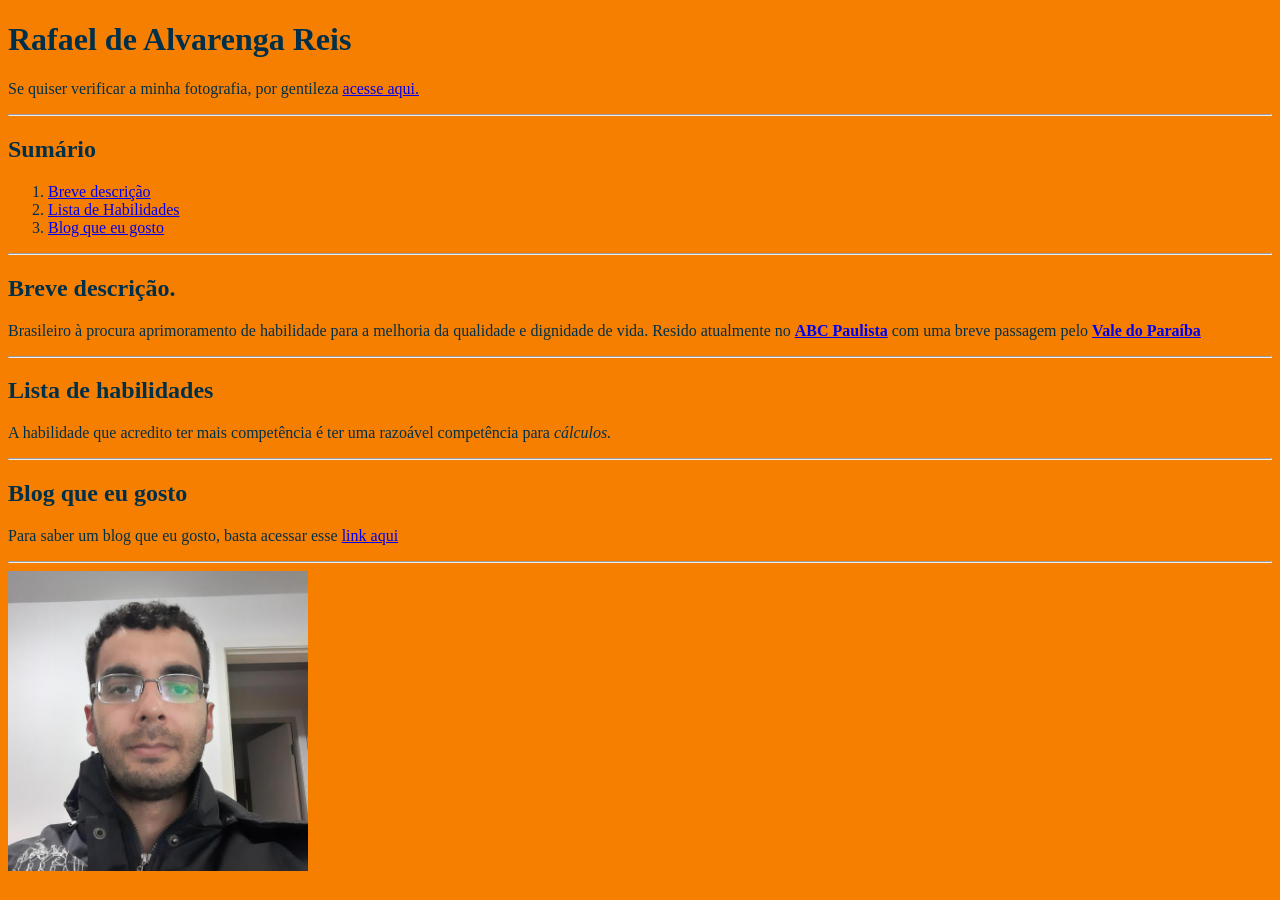
==== index.html @ 58ec941f "Alteraçao dos arquivos index.html" ====
<!DOCTYPE html>
<html lang="pt-br">
<head>
    <meta charset="UTF-8">
    <title>Portfólio</title>
    <style>
        body {
        background-color: #f77f00;
        color: #003049

        }

    </style>
</head>
<body>
    <div class="name">
    <h1>Rafael de Alvarenga Reis</h1>
    <p id="Foto de Rafael"> Se quiser verificar a minha fotografia, por gentileza <a href="#foto-do-rafael"> acesse aqui.</a> </p>
    <hr>
    </div>
    <div class="summary">
    <h2>Sumário</h2>
    <ol>
        <li><a  href="#descricao">Breve descrição</a></li>
        <li><a  href="#habilidades">Lista de Habilidades</a></li>
        <li><a  href="#blog">Blog que eu gosto</a></li>
    </ol>
    <hr>
    </div>
    <div class="description">
    <h2>Breve descrição.</h2>
    <p id="descricao">Brasileiro à procura aprimoramento de habilidade para a melhoria da qualidade e dignidade de vida. Resido atualmente no <a href="https://pt.wikipedia.org/wiki/Regi%C3%A3o_do_Grande_ABC" target="blank"><strong>ABC Paulista</strong></a> com uma breve passagem pelo <a href="https://pt.wikipedia.org/wiki/Vale_do_Para%C3%ADba" target="blank"><strong>Vale do Paraíba</strong></a></p>
    <hr>
    </div>
    <div class="abilities">
    <h2>Lista de habilidades</h2>
    <p id="habilidades">A habilidade que acredito ter mais competência é ter uma razoável competência para <i>cálculos.</i></p>
    <hr>
    </div>
    <div class="like-blog">  
    <h2>Blog que eu gosto</h2>
    <p id="blog">Para saber um blog que eu gosto, basta acessar esse <a href="https://www.espn.com.br/" target="blank">link aqui</a> </p>
    <hr>
    </div>
    <img id="foto-do-rafael" src="Rafael2.jpeg" width="300" alt="Foto de Rafael">

    
</body>
</html>
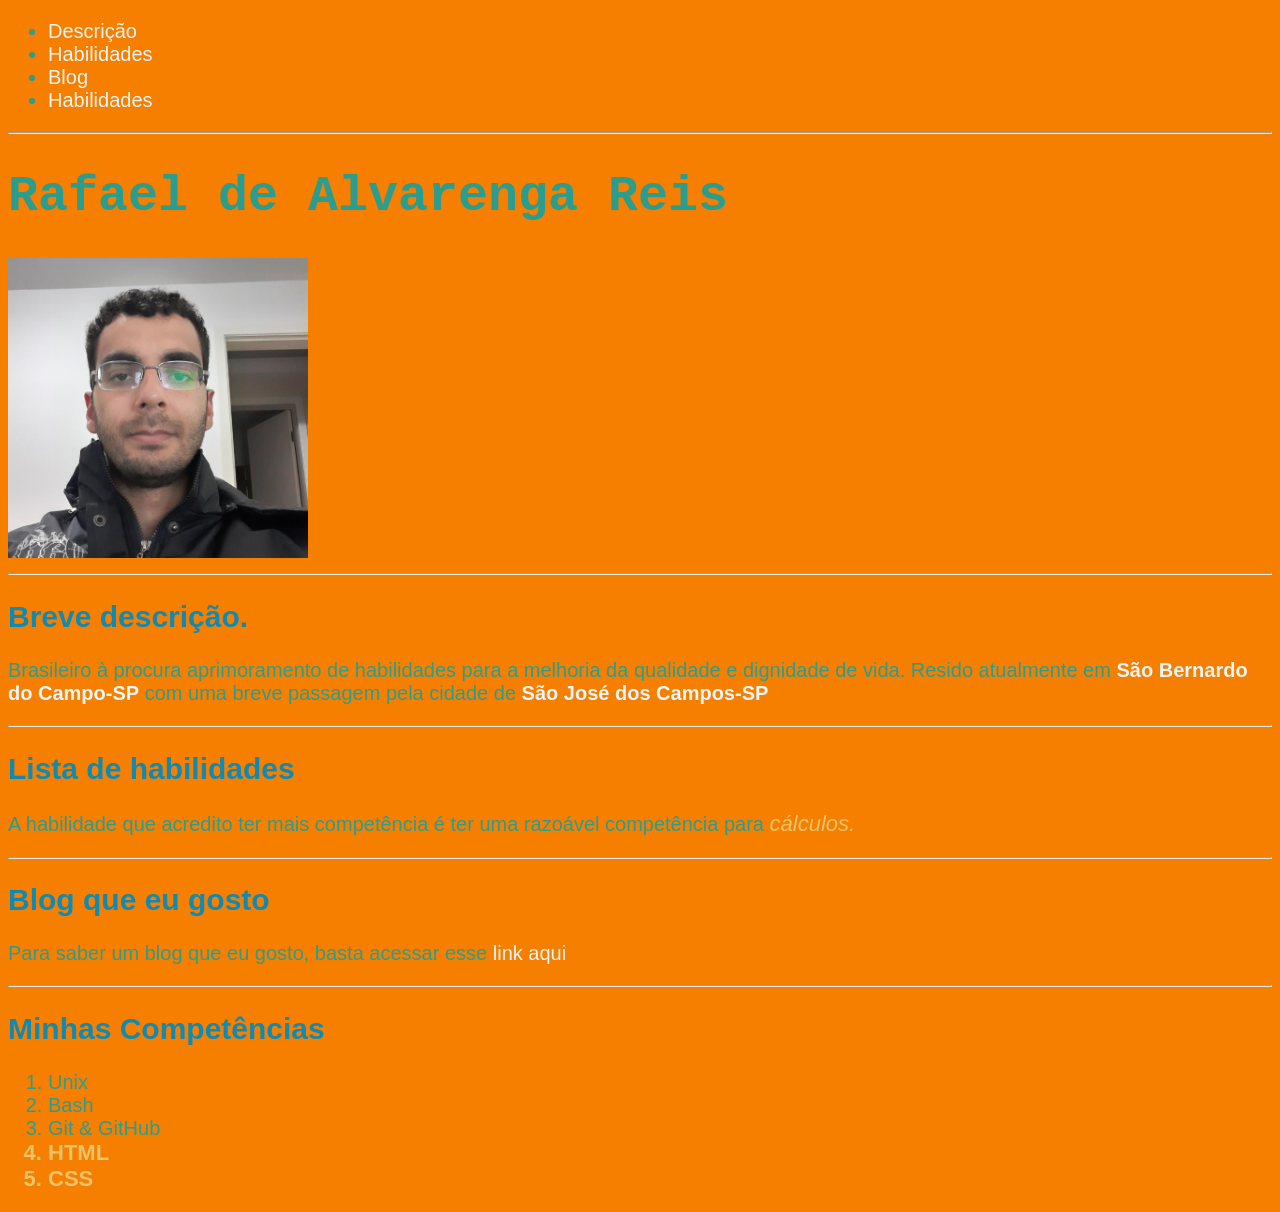
==== commit 8de6e1e4: "Alteraçoes de estilizaçao iniciais do arquivo index.html" ====
--- a/index.html
+++ b/index.html
@@ -6,30 +6,61 @@
     <style>
         body {
         background-color: #f77f00;
-        color: #003049
+        color: #2a9d8f;
+        font-family: Verdana, Geneva, Tahoma, sans-serif;
+        font-size: 20px;
+        
+        }
 
+        h1 {
+            font-family: 'Courier New', Courier, monospace;
+            font-size: 2.5em;
         }
+
+        h2{
+            color: #118ab2;
+        }
+
+        p i{
+            font-size: 1.1em;
+            color: #e9c46a;
+        }
+
+        a {
+            color: #edf6f9;
+            text-decoration: none;
+        }
+
+        #skillsboldlink {
+            font-weight: bold;
+            color: #e9c46a;
+            font-size: 1.1em;
+        }
+ 
+
 
     </style>
 </head>
 <body>
+    <div class="summary">
+           <ul>
+            <li><a  href="#descricao">Descrição</a></li>
+            <li><a  href="#habilidades">Habilidades</a></li>
+            <li><a  href="#blog">Blog</a></li>
+            <li><a  href="#habilidades">Habilidades</a></li>
+
+        </ul>
+        <hr>
+    </div>
+    
     <div class="name">
     <h1>Rafael de Alvarenga Reis</h1>
-    <p id="Foto de Rafael"> Se quiser verificar a minha fotografia, por gentileza <a href="#foto-do-rafael"> acesse aqui.</a> </p>
-    <hr>
-    </div>
-    <div class="summary">
-    <h2>Sumário</h2>
-    <ol>
-        <li><a  href="#descricao">Breve descrição</a></li>
-        <li><a  href="#habilidades">Lista de Habilidades</a></li>
-        <li><a  href="#blog">Blog que eu gosto</a></li>
-    </ol>
+    <img id="foto-do-rafael" src="Rafael2.jpeg" width="300" alt="Foto de Rafael">
     <hr>
     </div>
     <div class="description">
     <h2>Breve descrição.</h2>
-    <p id="descricao">Brasileiro à procura aprimoramento de habilidade para a melhoria da qualidade e dignidade de vida. Resido atualmente no <a href="https://pt.wikipedia.org/wiki/Regi%C3%A3o_do_Grande_ABC" target="blank"><strong>ABC Paulista</strong></a> com uma breve passagem pelo <a href="https://pt.wikipedia.org/wiki/Vale_do_Para%C3%ADba" target="blank"><strong>Vale do Paraíba</strong></a></p>
+    <p id="descricao">Brasileiro à procura aprimoramento de habilidades para a melhoria da qualidade e dignidade de vida. Resido atualmente em <a href="https://www.google.com/search?q=sao+bernardo+do+campo&oq=sao+bernardo+do+campo&aqs=chrome..69i57j46i275i512j0i131i433i512j0i512l7.8968j0j7&sourceid=chrome&ie=UTF-8" target="blank"><strong>São Bernardo do Campo-SP</strong></a> com uma breve passagem pela cidade de <a href="https://www.google.com/search?q=s%C3%A3o+jos%C3%A9+dos+campos&sxsrf=ALeKk03IuurVTgil_2a8v4e6YofOew5M5g%3A1628523326986&ei=PksRYajfO7yr1sQP24i5aA&gs_ssp=eJzj4tTP1TcwTkourDJg9BItPrw4XyErv_jwSoWU_GKF5MTcgvxiAM5YDKs&oq=s%C3%A3o+jos%C3%A9+&gs_lcp=[base64]&sclient=gws-wiz" target="blank"><strong>São José dos Campos-SP</strong></a></p>
     <hr>
     </div>
     <div class="abilities">
@@ -42,7 +73,20 @@
     <p id="blog">Para saber um blog que eu gosto, basta acessar esse <a href="https://www.espn.com.br/" target="blank">link aqui</a> </p>
     <hr>
     </div>
-    <img id="foto-do-rafael" src="Rafael2.jpeg" width="300" alt="Foto de Rafael">
+    <div class="Skills">
+    <h2>Minhas Competências</h2>
+    <ol id="habilidades">
+        <li>Unix</li>    
+        <li>Bash</li>
+        <li>Git & GitHub</li>
+        <li id="skillsboldlink">HTML</li>
+        <li id="skillsboldlink">CSS</li>
+
+    </ol>
+
+
+    </div>
+    
 
     
 </body>
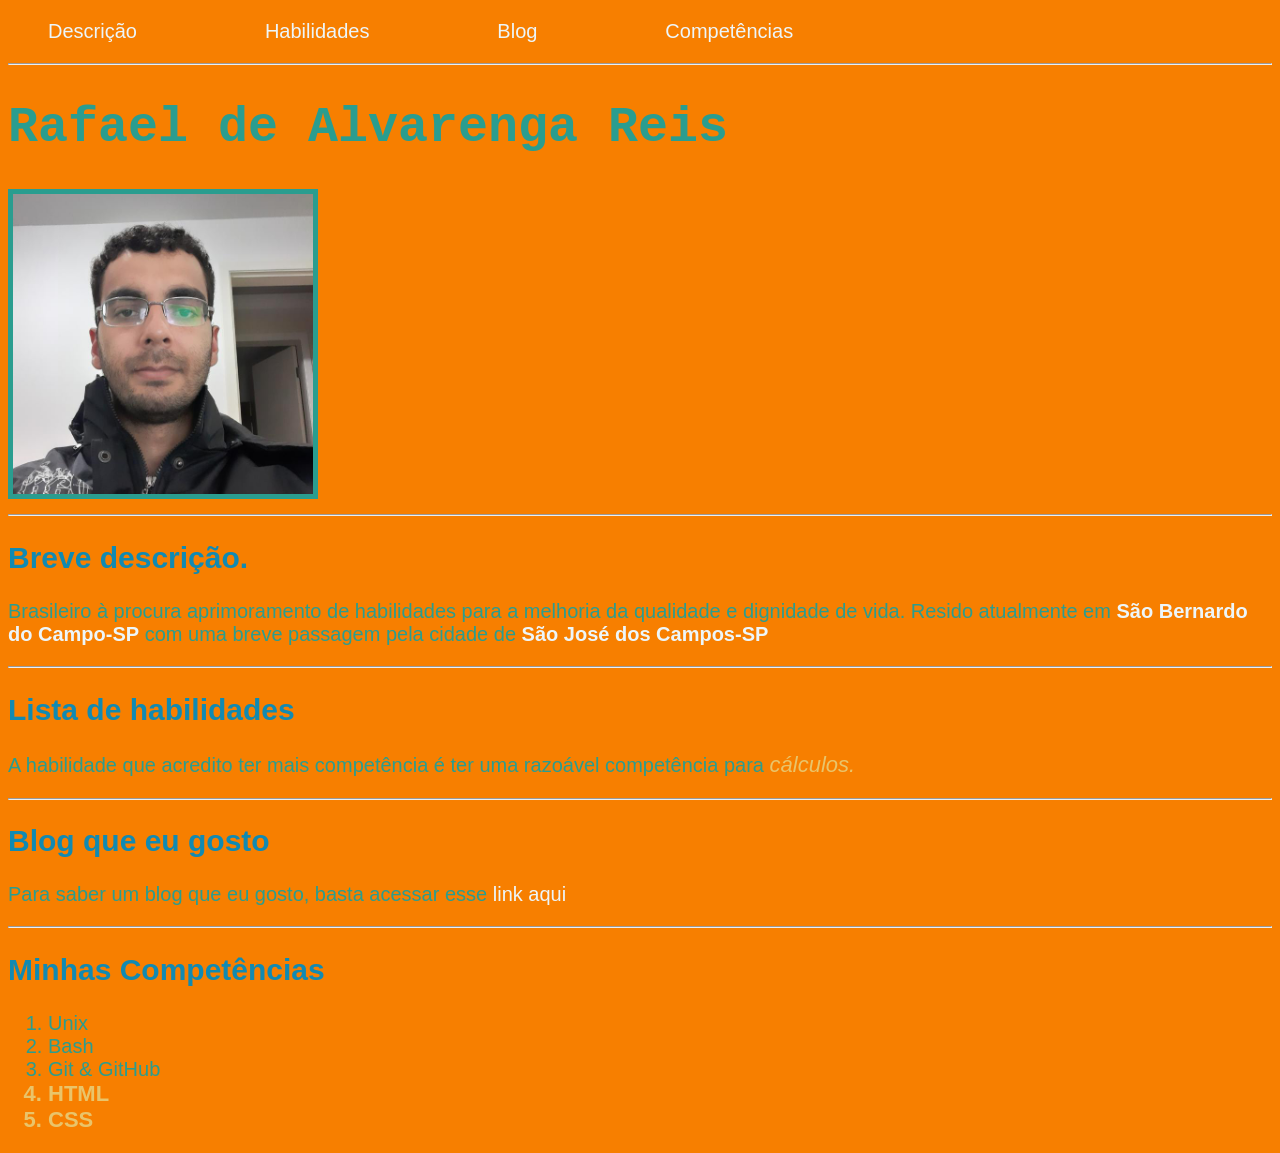
==== commit 60b97703: "Estilizaçao de style.css 100820201524" ====
--- a/index.html
+++ b/index.html
@@ -3,43 +3,8 @@
 <head>
     <meta charset="UTF-8">
     <title>Portfólio</title>
-    <style>
-        body {
-        background-color: #f77f00;
-        color: #2a9d8f;
-        font-family: Verdana, Geneva, Tahoma, sans-serif;
-        font-size: 20px;
-        
-        }
+    <link rel="stylesheet" href="./style.css" />
 
-        h1 {
-            font-family: 'Courier New', Courier, monospace;
-            font-size: 2.5em;
-        }
-
-        h2{
-            color: #118ab2;
-        }
-
-        p i{
-            font-size: 1.1em;
-            color: #e9c46a;
-        }
-
-        a {
-            color: #edf6f9;
-            text-decoration: none;
-        }
-
-        #skillsboldlink {
-            font-weight: bold;
-            color: #e9c46a;
-            font-size: 1.1em;
-        }
- 
-
-
-    </style>
 </head>
 <body>
     <div class="summary">
@@ -47,7 +12,7 @@
             <li><a  href="#descricao">Descrição</a></li>
             <li><a  href="#habilidades">Habilidades</a></li>
             <li><a  href="#blog">Blog</a></li>
-            <li><a  href="#habilidades">Habilidades</a></li>
+            <li><a  href="#competencias">Competências</a></li>
 
         </ul>
         <hr>
@@ -75,7 +40,7 @@
     </div>
     <div class="Skills">
     <h2>Minhas Competências</h2>
-    <ol id="habilidades">
+    <ol id="competencias">
         <li>Unix</li>    
         <li>Bash</li>
         <li>Git & GitHub</li>
--- a/style.css
+++ b/style.css
@@ -0,0 +1,44 @@
+
+body {
+background-color: #f77f00;
+color: #2a9d8f;
+font-family: Verdana, Geneva, Tahoma, sans-serif;
+font-size: 20px;
+
+}
+
+h1 {
+    font-family: 'Courier New', Courier, monospace;
+    font-size: 2.5em;
+}
+
+h2{
+    color: #118ab2;
+}
+
+p i{
+    font-size: 1.1em;
+    color: #e9c46a;
+}
+
+a {
+    color: #edf6f9;
+    text-decoration: none;
+}
+
+img{
+    border: 5px solid #2a9d8f;
+}
+
+#skillsboldlink {
+    font-weight: bold;
+    color: #e9c46a;
+    font-size: 1.1em;
+}
+
+.summary li{
+    display: inline-block;
+    vertical-align: top;
+    text-align: center;
+    padding-right: 10%;
+}
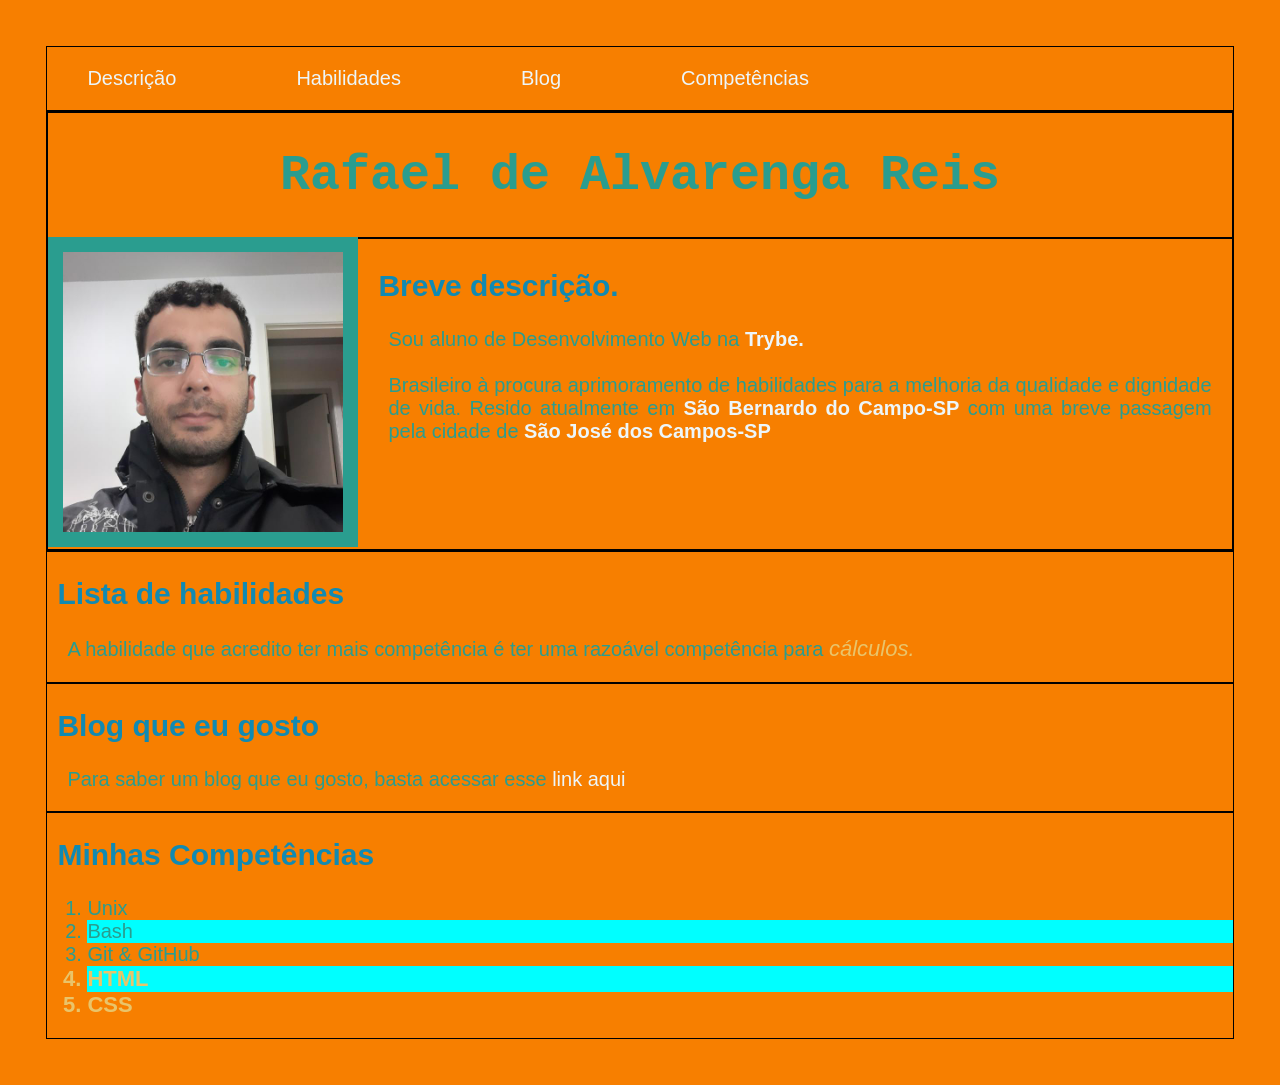
==== commit 3af85624: "Altera as estilizaçoes do arquivo de texto index.html" ====
--- a/index.html
+++ b/index.html
@@ -15,28 +15,26 @@
             <li><a  href="#competencias">Competências</a></li>
 
         </ul>
-        <hr>
     </div>
     
-    <div class="name">
-    <h1>Rafael de Alvarenga Reis</h1>
-    <img id="foto-do-rafael" src="Rafael2.jpeg" width="300" alt="Foto de Rafael">
-    <hr>
-    </div>
-    <div class="description">
-    <h2>Breve descrição.</h2>
-    <p id="descricao">Brasileiro à procura aprimoramento de habilidades para a melhoria da qualidade e dignidade de vida. Resido atualmente em <a href="https://www.google.com/search?q=sao+bernardo+do+campo&oq=sao+bernardo+do+campo&aqs=chrome..69i57j46i275i512j0i131i433i512j0i512l7.8968j0j7&sourceid=chrome&ie=UTF-8" target="blank"><strong>São Bernardo do Campo-SP</strong></a> com uma breve passagem pela cidade de <a href="https://www.google.com/search?q=s%C3%A3o+jos%C3%A9+dos+campos&sxsrf=ALeKk03IuurVTgil_2a8v4e6YofOew5M5g%3A1628523326986&ei=PksRYajfO7yr1sQP24i5aA&gs_ssp=eJzj4tTP1TcwTkourDJg9BItPrw4XyErv_jwSoWU_GKF5MTcgvxiAM5YDKs&oq=s%C3%A3o+jos%C3%A9+&gs_lcp=[base64]&sclient=gws-wiz" target="blank"><strong>São José dos Campos-SP</strong></a></p>
-    <hr>
+    <div class="block">
+        <div class="name">
+        <h1>Rafael de Alvarenga Reis</h1>
+        <img id="foto-do-rafael" src="Rafael2.jpeg" alt="Foto de Rafael">
+        </div>
+        <div class="description">
+        <h2>Breve descrição.</h2>
+        <p id="descricao">Sou aluno de Desenvolvimento Web na <a href="https://www.betrybe.com/" target="blank"><strong>Trybe.</strong></a> <br> <br> Brasileiro à procura aprimoramento de habilidades para a melhoria da qualidade e dignidade de vida. Resido atualmente em <a href="https://www.google.com/search?q=sao+bernardo+do+campo&oq=sao+bernardo+do+campo&aqs=chrome..69i57j46i275i512j0i131i433i512j0i512l7.8968j0j7&sourceid=chrome&ie=UTF-8" target="blank"><strong>São Bernardo do Campo-SP</strong></a> com uma breve passagem pela cidade de <a href="https://www.google.com/search?q=s%C3%A3o+jos%C3%A9+dos+campos&sxsrf=ALeKk03IuurVTgil_2a8v4e6YofOew5M5g%3A1628523326986&ei=PksRYajfO7yr1sQP24i5aA&gs_ssp=eJzj4tTP1TcwTkourDJg9BItPrw4XyErv_jwSoWU_GKF5MTcgvxiAM5YDKs&oq=s%C3%A3o+jos%C3%A9+&gs_lcp=[base64]&sclient=gws-wiz" target="blank"><strong>São José dos Campos-SP</strong></a></p>
+        </div>
     </div>
     <div class="abilities">
     <h2>Lista de habilidades</h2>
     <p id="habilidades">A habilidade que acredito ter mais competência é ter uma razoável competência para <i>cálculos.</i></p>
-    <hr>
     </div>
     <div class="like-blog">  
     <h2>Blog que eu gosto</h2>
     <p id="blog">Para saber um blog que eu gosto, basta acessar esse <a href="https://www.espn.com.br/" target="blank">link aqui</a> </p>
-    <hr>
+
     </div>
     <div class="Skills">
     <h2>Minhas Competências</h2>
--- a/style.css
+++ b/style.css
@@ -4,7 +4,11 @@
 color: #2a9d8f;
 font-family: Verdana, Geneva, Tahoma, sans-serif;
 font-size: 20px;
+padding: 3%;
 
+}
+div {
+    border: 1px solid black;
 }
 
 h1 {
@@ -14,6 +18,13 @@
 
 h2{
     color: #118ab2;
+    padding-left: 10px;
+}
+
+p{
+    padding-left: 20px;
+    padding-right: 20px;
+    text-align: justify;
 }
 
 p i{
@@ -26,8 +37,21 @@
     text-decoration: none;
 }
 
+a:hover{
+    color: #118ab2;
+     ;
+}
+
 img{
     border: 5px solid #2a9d8f;
+    float: left;
+    height: 280px;
+    padding: 10px;
+    background-color: #2a9d8f;
+}
+
+img:hover{
+    border: 5px solid white;
 }
 
 #skillsboldlink {
@@ -36,9 +60,28 @@
     font-size: 1.1em;
 }
 
+#skillsboldlink:hover {
+    color: white;
+}
+
 .summary li{
     display: inline-block;
     vertical-align: top;
     text-align: center;
     padding-right: 10%;
 }
+
+.description{
+    height: 300px;
+    padding-left: 320px;
+    padding-top: 5px;
+    padding-bottom: 5px;
+}
+
+.name{
+    text-align: center;
+}
+
+ol li:nth-child(even){
+    background-color: #00ffff;
+}
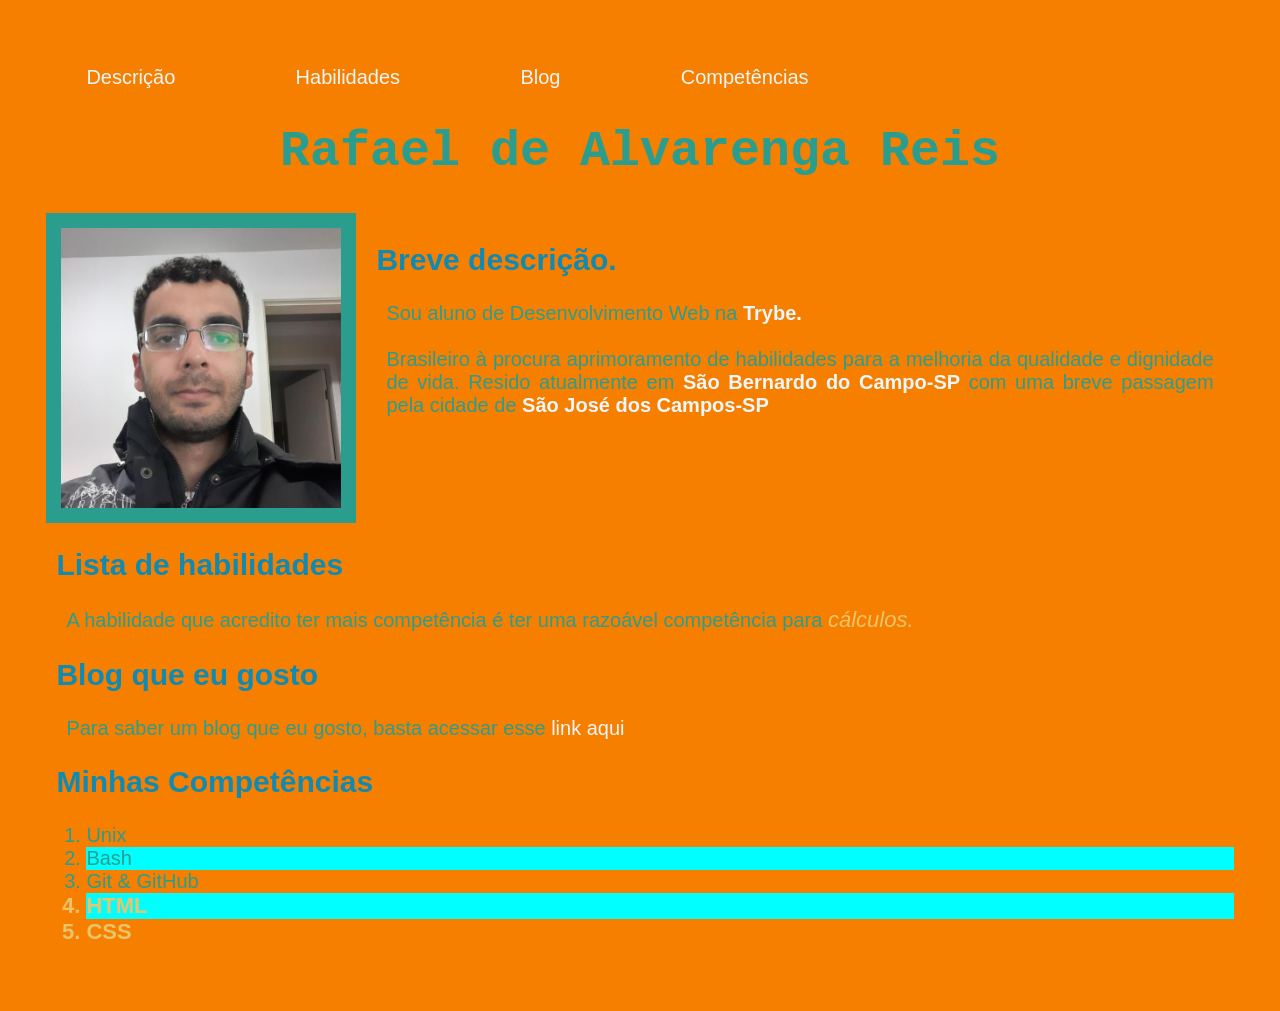
==== commit 415d0fde: "Alteraçao de html semantico de index.html" ====
--- a/index.html
+++ b/index.html
@@ -7,7 +7,7 @@
 
 </head>
 <body>
-    <div class="summary">
+    <nav class="summary">
            <ul>
             <li><a  href="#descricao">Descrição</a></li>
             <li><a  href="#habilidades">Habilidades</a></li>
@@ -15,9 +15,9 @@
             <li><a  href="#competencias">Competências</a></li>
 
         </ul>
-    </div>
+    </nav>
     
-    <div class="block">
+    <header class="block">
         <div class="name">
         <h1>Rafael de Alvarenga Reis</h1>
         <img id="foto-do-rafael" src="Rafael2.jpeg" alt="Foto de Rafael">
@@ -26,29 +26,34 @@
         <h2>Breve descrição.</h2>
         <p id="descricao">Sou aluno de Desenvolvimento Web na <a href="https://www.betrybe.com/" target="blank"><strong>Trybe.</strong></a> <br> <br> Brasileiro à procura aprimoramento de habilidades para a melhoria da qualidade e dignidade de vida. Resido atualmente em <a href="https://www.google.com/search?q=sao+bernardo+do+campo&oq=sao+bernardo+do+campo&aqs=chrome..69i57j46i275i512j0i131i433i512j0i512l7.8968j0j7&sourceid=chrome&ie=UTF-8" target="blank"><strong>São Bernardo do Campo-SP</strong></a> com uma breve passagem pela cidade de <a href="https://www.google.com/search?q=s%C3%A3o+jos%C3%A9+dos+campos&sxsrf=ALeKk03IuurVTgil_2a8v4e6YofOew5M5g%3A1628523326986&ei=PksRYajfO7yr1sQP24i5aA&gs_ssp=eJzj4tTP1TcwTkourDJg9BItPrw4XyErv_jwSoWU_GKF5MTcgvxiAM5YDKs&oq=s%C3%A3o+jos%C3%A9+&gs_lcp=[base64]&sclient=gws-wiz" target="blank"><strong>São José dos Campos-SP</strong></a></p>
         </div>
-    </div>
-    <div class="abilities">
-    <h2>Lista de habilidades</h2>
-    <p id="habilidades">A habilidade que acredito ter mais competência é ter uma razoável competência para <i>cálculos.</i></p>
-    </div>
-    <div class="like-blog">  
-    <h2>Blog que eu gosto</h2>
-    <p id="blog">Para saber um blog que eu gosto, basta acessar esse <a href="https://www.espn.com.br/" target="blank">link aqui</a> </p>
+    </header>
+    <article>
 
-    </div>
-    <div class="Skills">
-    <h2>Minhas Competências</h2>
-    <ol id="competencias">
-        <li>Unix</li>    
-        <li>Bash</li>
-        <li>Git & GitHub</li>
-        <li id="skillsboldlink">HTML</li>
-        <li id="skillsboldlink">CSS</li>
+        <section class="abilities">
+            <h2>Lista de habilidades</h2>
+            <p id="habilidades">A habilidade que acredito ter mais competência é ter uma razoável competência para <i>cálculos.</i></p>
+            </section>
+            <section class="like-blog">  
+            <h2>Blog que eu gosto</h2>
+            <p id="blog">Para saber um blog que eu gosto, basta acessar esse <a href="https://www.espn.com.br/" target="blank">link aqui</a> </p>
 
-    </ol>
+        </section>
 
+        <section class="Skills">
+            <h2>Minhas Competências</h2>
+            <ol id="competencias">
+                <li>Unix</li>    
+                <li>Bash</li>
+                <li>Git & GitHub</li>
+                <li id="skillsboldlink">HTML</li>
+                <li id="skillsboldlink">CSS</li>
 
-    </div>
+            </ol>
+        </section>
+
+    </article>
+
+    
     
 
     
--- a/style.css
+++ b/style.css
@@ -7,9 +7,7 @@
 padding: 3%;
 
 }
-div {
-    border: 1px solid black;
-}
+
 
 h1 {
     font-family: 'Courier New', Courier, monospace;
@@ -39,7 +37,7 @@
 
 a:hover{
     color: #118ab2;
-     ;
+     
 }
 
 img{
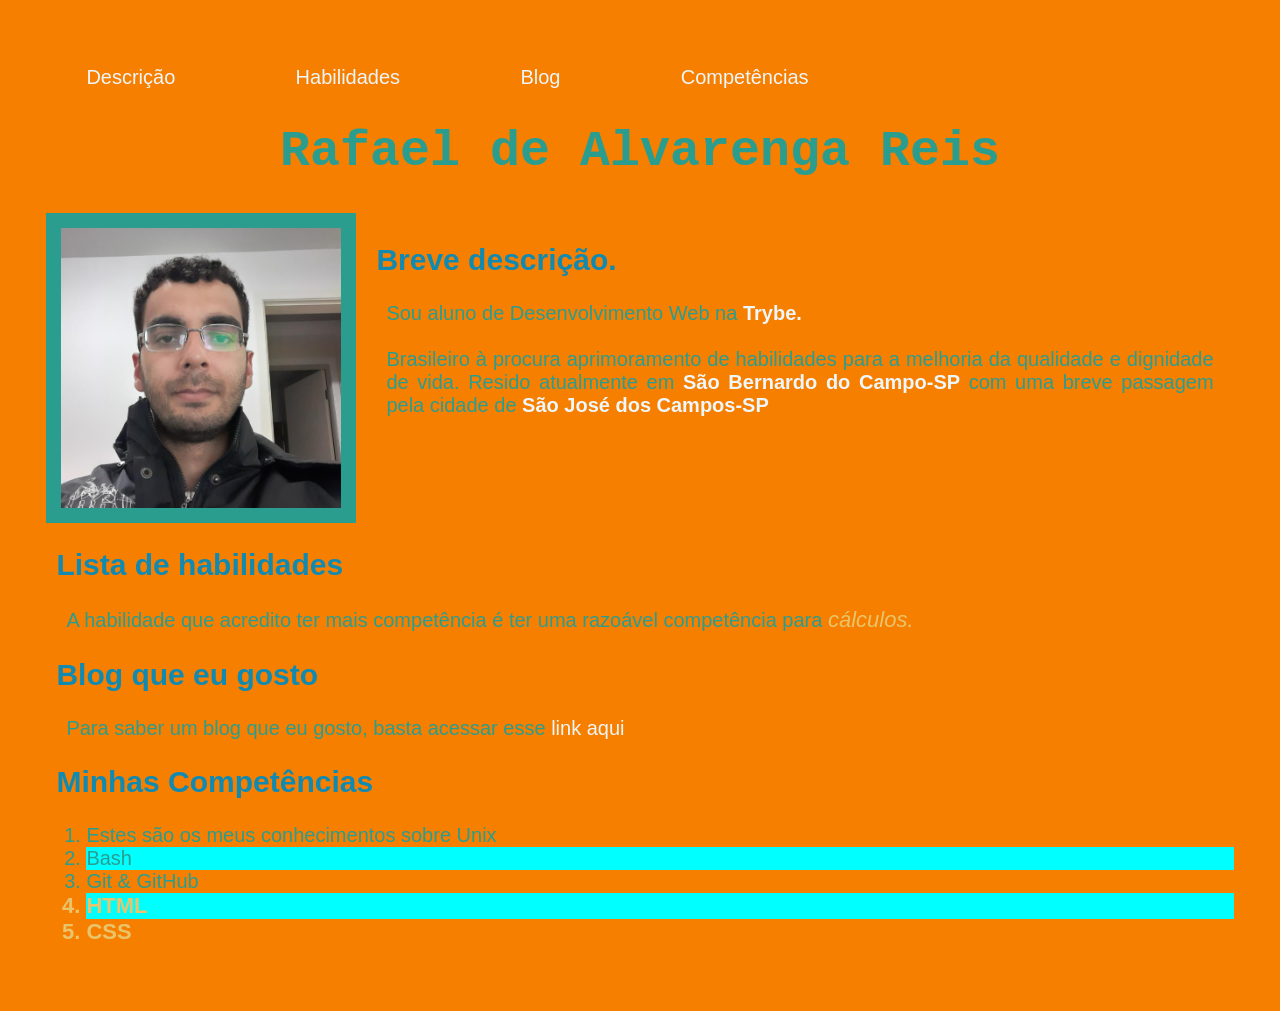
==== commit d38b9eb8: "Commit 02092021-1816" ====
--- a/index.html
+++ b/index.html
@@ -24,7 +24,7 @@
         </div>
         <div class="description">
         <h2>Breve descrição.</h2>
-        <p id="descricao">Sou aluno de Desenvolvimento Web na <a href="https://www.betrybe.com/" target="blank"><strong>Trybe.</strong></a> <br> <br> Brasileiro à procura aprimoramento de habilidades para a melhoria da qualidade e dignidade de vida. Resido atualmente em <a href="https://www.google.com/search?q=sao+bernardo+do+campo&oq=sao+bernardo+do+campo&aqs=chrome..69i57j46i275i512j0i131i433i512j0i512l7.8968j0j7&sourceid=chrome&ie=UTF-8" target="blank"><strong>São Bernardo do Campo-SP</strong></a> com uma breve passagem pela cidade de <a href="https://www.google.com/search?q=s%C3%A3o+jos%C3%A9+dos+campos&sxsrf=ALeKk03IuurVTgil_2a8v4e6YofOew5M5g%3A1628523326986&ei=PksRYajfO7yr1sQP24i5aA&gs_ssp=eJzj4tTP1TcwTkourDJg9BItPrw4XyErv_jwSoWU_GKF5MTcgvxiAM5YDKs&oq=s%C3%A3o+jos%C3%A9+&gs_lcp=[base64]&sclient=gws-wiz" target="blank"><strong>São José dos Campos-SP</strong></a></p>
+        <p id="descricao">Sou aluno de Desenvolvimento Web na <a href="" class = 'trybe' target="blank"><strong>Trybe.</strong></a> <br> <br> Brasileiro à procura aprimoramento de habilidades para a melhoria da qualidade e dignidade de vida. Resido atualmente em <a href="" class ='sbc' target="blank"><strong>São Bernardo do Campo-SP</strong></a> com uma breve passagem pela cidade de <a href="" class ='sjc' target="blank"><strong>São José dos Campos-SP</strong></a></p>
         </div>
     </header>
     <article>
@@ -42,11 +42,11 @@
         <section class="Skills">
             <h2>Minhas Competências</h2>
             <ol id="competencias">
-                <li>Unix</li>    
-                <li>Bash</li>
-                <li>Git & GitHub</li>
-                <li id="skillsboldlink">HTML</li>
-                <li id="skillsboldlink">CSS</li>
+                <li id="unixLi">Unix</li>    
+                <li id="bash-li">Bash</li>
+                <li id="git-li">Git & GitHub</li>
+                <li id="html-li" class="skillsboldlink">HTML</li>
+                <li id="css-li" class="skillsboldlink">CSS</li>
 
             </ol>
         </section>
@@ -55,7 +55,7 @@
 
     
     
-
-    
+    <script src="skills.js"></script>
+    <script src="link.js"></script>
 </body>
 </html>
--- a/style.css
+++ b/style.css
@@ -52,13 +52,13 @@
     border: 5px solid white;
 }
 
-#skillsboldlink {
+.skillsboldlink {
     font-weight: bold;
     color: #e9c46a;
     font-size: 1.1em;
 }
 
-#skillsboldlink:hover {
+.skillsboldlink:hover {
     color: white;
 }
 
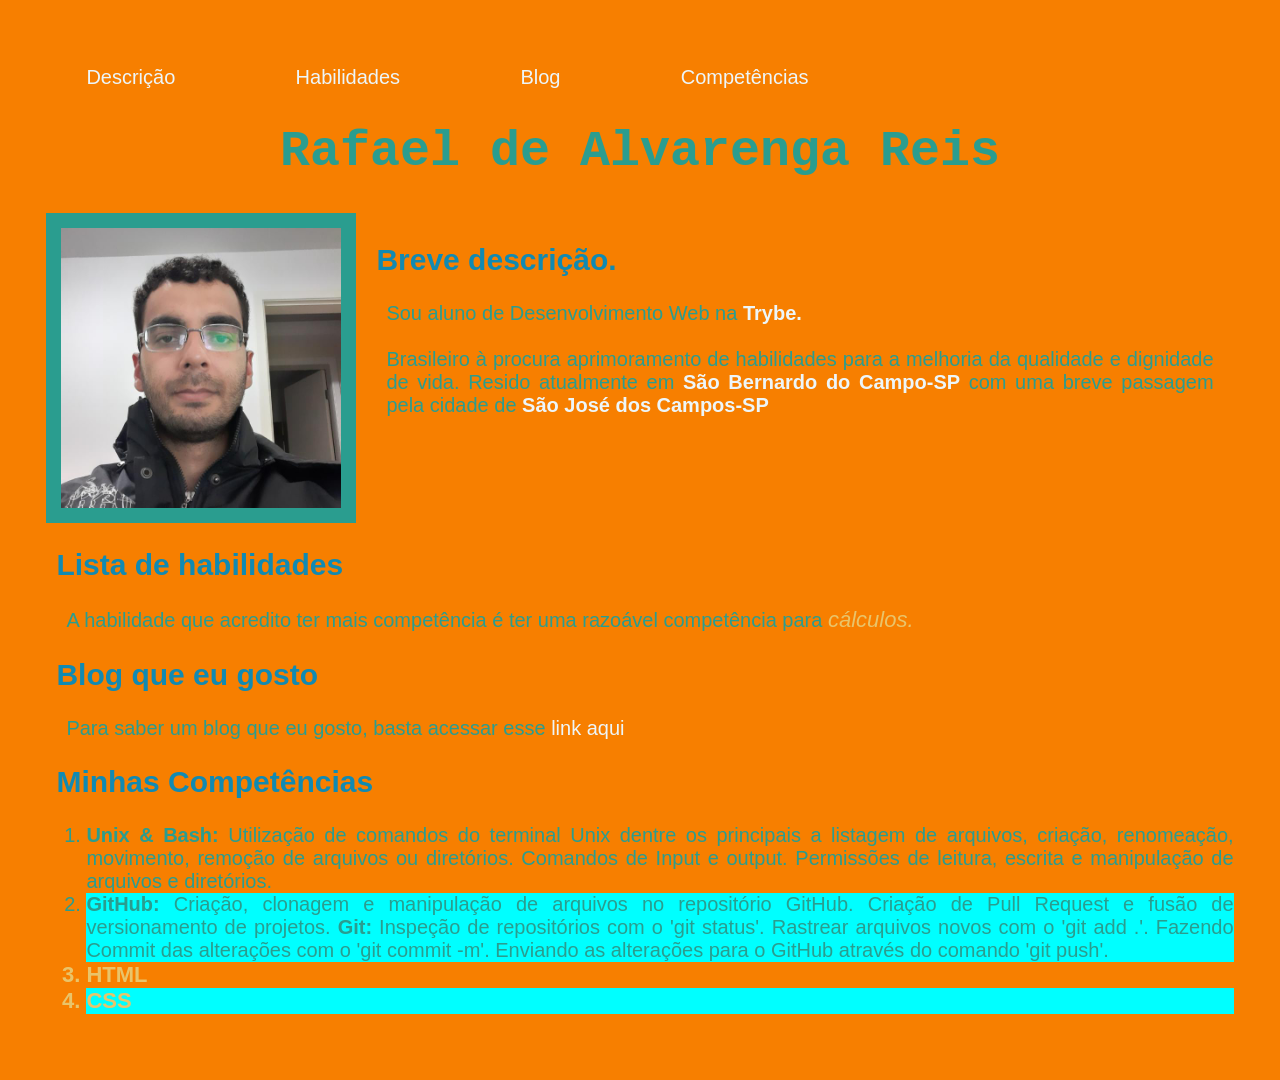
==== commit 2c1c7a2f: "Commit 02092021-2101" ====
--- a/index.html
+++ b/index.html
@@ -43,10 +43,9 @@
             <h2>Minhas Competências</h2>
             <ol id="competencias">
                 <li id="unixLi">Unix</li>    
-                <li id="bash-li">Bash</li>
-                <li id="git-li">Git & GitHub</li>
-                <li id="html-li" class="skillsboldlink">HTML</li>
-                <li id="css-li" class="skillsboldlink">CSS</li>
+                <li id="gitLi">Git & GitHub</li>
+                <li id="htmlLi" class="skillsboldlink">HTML</li>
+                <li id="cssLi" class="skillsboldlink">CSS</li>
 
             </ol>
         </section>
--- a/style.css
+++ b/style.css
@@ -82,4 +82,8 @@
 
 ol li:nth-child(even){
     background-color: #00ffff;
+}
+
+#competencias {
+    text-align: justify;
 }
